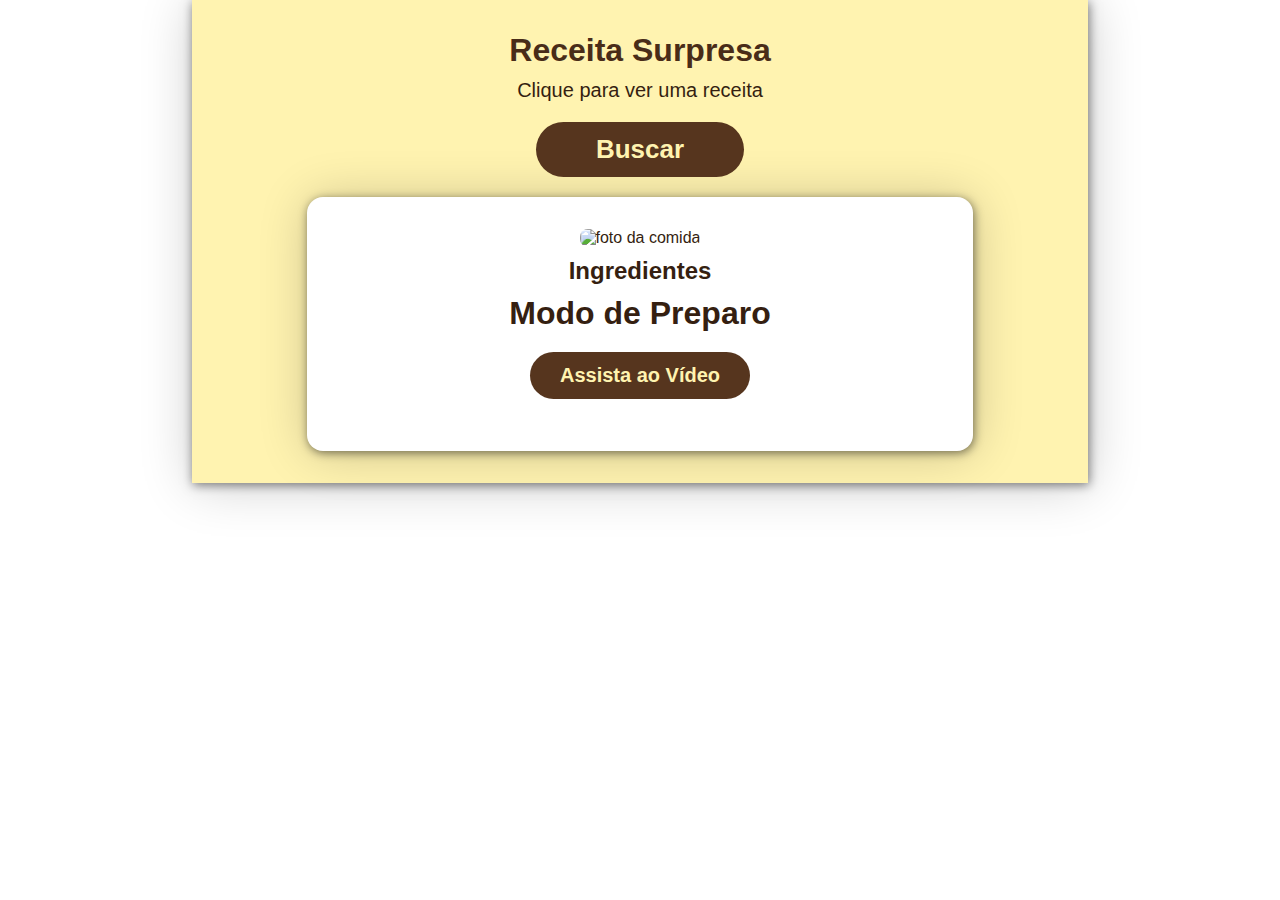
==== receita.html @ 28405622 "app concluido" ====
<!DOCTYPE html>
<html lang="en">

<head>
    <meta charset="UTF-8">
    <meta http-equiv="X-UA-Compatible" content="IE=edge">
    <meta name="viewport" content="width=device-width, initial-scale=1.0">
    <title>Receita Surpresa</title>
    <link rel="stylesheet" href="./receitaStyle.css">
    <script src="./main.js" defer></script>
</head>

<body>
    <div class="container">
        <div class="receita">
            <div class="ver-receita">
                <h1>Receita Surpresa</h1>
                <span>Clique para ver uma receita</span>
                <button id="btn">Buscar</button>
            </div>
            <div class="info-receita">
                <div id="info">
                    <img id="imageReiceita"  alt="foto da comida">
                    <div>
                        <h1 id="nome-receita"></h1>
                        <p id="categoria-receita"></p>
                    </div>
                </div>
                <div class="ingredientes">
                    <h2>Ingredientes</h2>
                    <ol class="lista-ingredientes">
                    </ol>
                </div>

                <div class="modo-preparo">
                    <h1>Modo de Preparo</h1>
                    <p id="modo-preparo"></p>
                </div>
                    <a target="_blank" id="link-video">Assista ao Vídeo</a>
            </div>
        </div>

    </div>
</body>

</html>
---- receitaStyle.css ----
* {
    margin: 0;
    padding: 0;
    box-sizing: border-box;
}

body {
    font-family: sans-serif;
    color: #351f11;
}

.container {
    width: 100%;
    height: auto;
}
.receita {
    margin: auto;
    padding: 2rem;
    width: 70%;
    height: 100%;
    background-color: #fff3b0;
    box-shadow: 1px 2px 50px rgba(0 0 0 / 0.2), 1px 2px 10px rgba(0 0 0 / 0.5);
}

.ver-receita {
    display: flex;
    flex-direction: column;
    justify-content: center;
    align-items: center;
}

.ver-receita h1 {
    color: #492c18;
}

.ver-receita span {
    margin-top: 10px;
    font-size: 20px;
}

.ver-receita button {
    font-size: 26px;
    font-weight: bold;
    background-color: #56351e;
    color: #fff3b0;

    margin: 20px 0;

    padding: 12px 60px;

    border: 0;
    border-radius: 30px;

    cursor: pointer;
    transition: 0.5s;
}

.ver-receita button:hover {
    background-color: #754a2b;
}

/* ===========info-receitas============= */
.info-receita {
    display: flex;
    flex-direction: column;
    align-items: center;
    justify-content: center;
    height: auto;

    margin: auto;
    padding: 2rem;
    width: 80%;
    height: auto;

    border-radius: 16px;
    box-shadow: 1px 2px 50px rgba(0 0 0 / 0.2), 1px 2px 10px rgba(0 0 0 / 0.5);

    background-color: #fff;

    text-align: center;
}

.info-receita ul {
    list-style: none;
}

.info-receita img {
    max-width: 600px;
    border-radius: 8px;
}
#info{
    width: 100%;
}
#imageReiceita{
        width: 100%;
        height: 350px;
    }


/* ========igredientes=========== */

.ingredientes h2 {
    color: #351f11;
    margin: 10px 0;
}

.ingredientes ol {
    display: grid;
    grid-template-columns: 1fr 1fr 1fr;
    list-style: none;
    align-items: center;
    justify-content: center;
}

.ingredientes ol li {
    text-transform: capitalize;
    color: #333;
    margin-left: 20px;
    text-align: left;
    font-size: 14px;
}

.modo-preparo p {
    text-align: justify;
    line-height: 25px;
    color: #333;
}

#link-video{
    font-size: 20px;
    font-weight: bold;
    background-color: #56351e;
    color: #fff3b0;

    text-decoration: none;

    margin: 20px 0;

    padding: 12px 30px;

    border: 0;
    border-radius: 30px;

    cursor: pointer;
}
/*================ RESPONSIVIDADE============= */



@media (max-width: 400px){
    .receita {
        width: 100%;
        margin: 0;
        padding: 20px 0 0 0;
    }

    .info-receita {
        width: 100%;
    }

    #imageReiceita{
        width: 100%;
        height: 200px;
    }
}


.none{
    display: none;
}
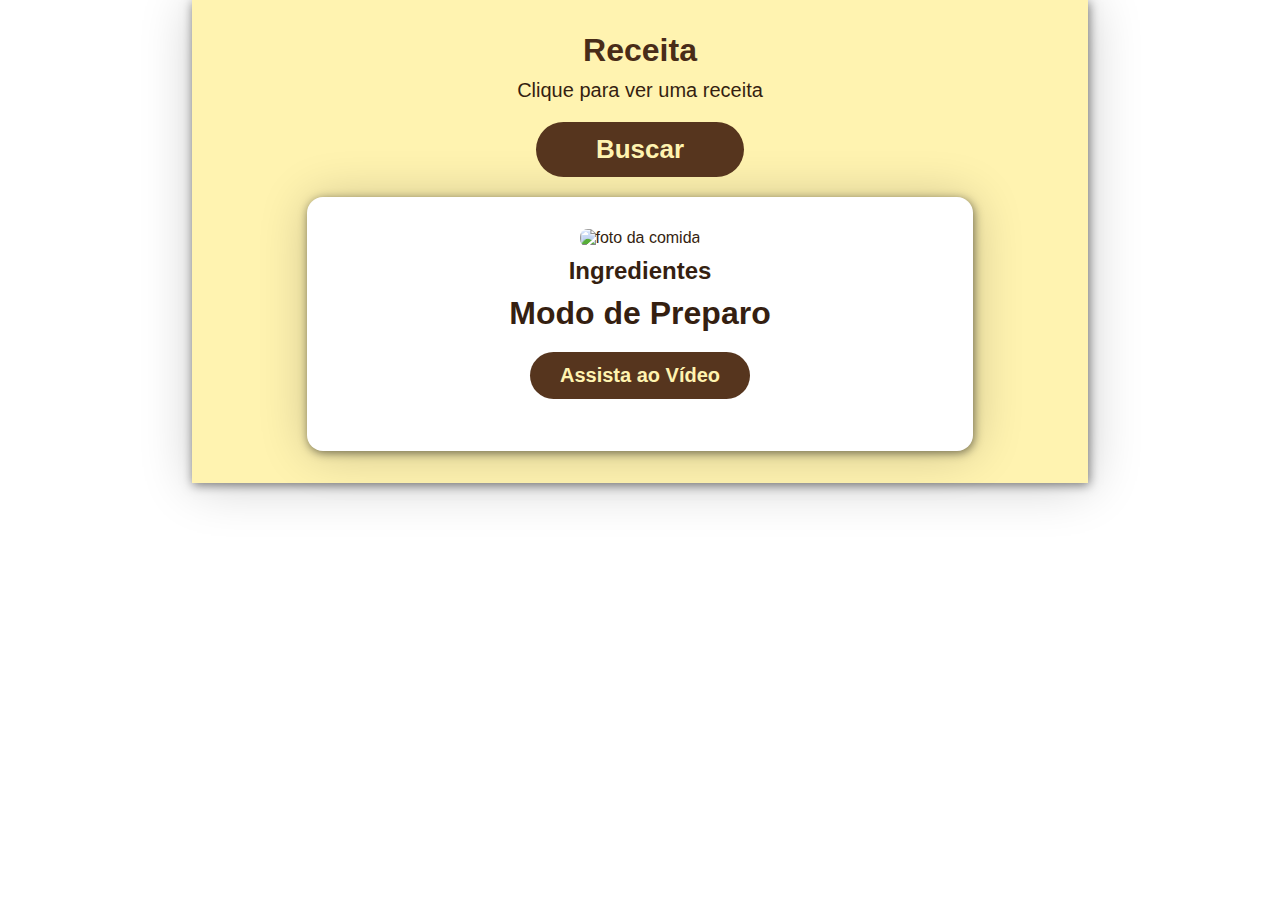
==== commit e60aa2cc: "test02" ====
--- a/receita.html
+++ b/receita.html
@@ -7,14 +7,13 @@
     <meta name="viewport" content="width=device-width, initial-scale=1.0">
     <title>Receita Surpresa</title>
     <link rel="stylesheet" href="./receitaStyle.css">
-    <script src="./main.js" defer></script>
 </head>
 
 <body>
     <div class="container">
         <div class="receita">
             <div class="ver-receita">
-                <h1>Receita Surpresa</h1>
+                <h1>Receita</h1>
                 <span>Clique para ver uma receita</span>
                 <button id="btn">Buscar</button>
             </div>
@@ -41,6 +40,7 @@
         </div>
 
     </div>
+    <script src="./main.js"></script>
 </body>
 
 </html>